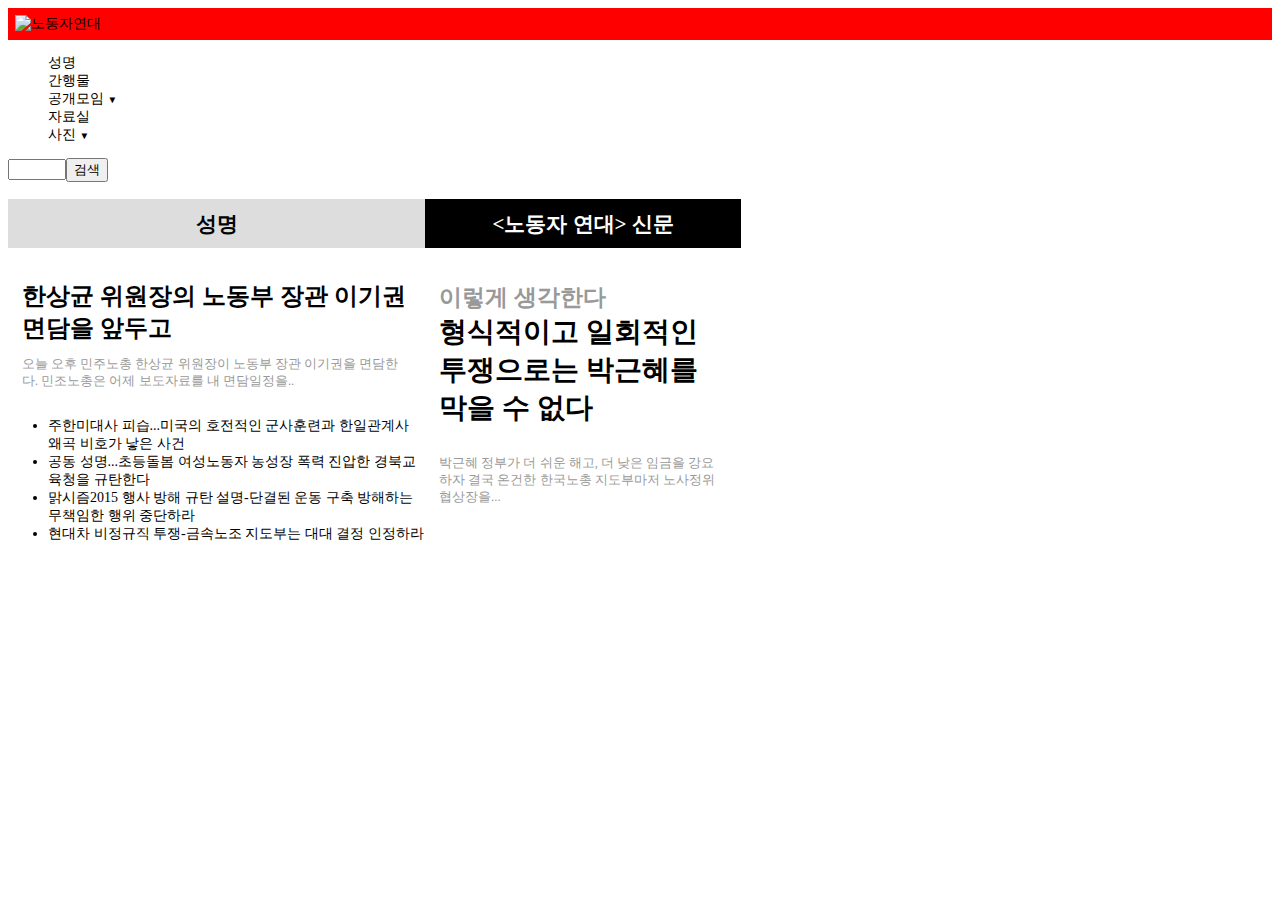
==== index.html @ 1c137593 "first" ====
<!DOCTYPE html>
<html>
<head lang="ko">
    <meta charset="UTF-8">
    <title>노동자연대</title>
    <link rel="stylesheet" href="style.css"/>
</head>
<body>
    <div class="header">
        <div class="logo">
            <img src="http://workerssolidarity.org/wp-content/themes/ws/img/xlogo.png.pagespeed.ic.si2j_FWqYW.png" alt="노동자연대"/>
        </div>
        <ul class="nav">
            <li>성명</li>
            <li>간행물</li>
            <li>
                공개모임
                <span class="icon-dropdown"></span>
            </li>
            <li>자료실</li>
            <li>
                사진
                <span class="icon-dropdown"></span>
            </li>
        </ul>
        <form class="search">
            <label for="q" class="for-screen-reader">검색</label>
            <input type="text" class="search_input" id="q"><!--
            --><button class="search_submit">검색</button>
        </form>

    </div> <!--End Header-->
    <div class="content">
        <div class="index-column index-column--sub">
            <h2 class="index-column__title">성명</h2>
            <ul>
                <li class="main-article">
                    <div class="main-article__title">한상균 위원장의 노동부 장관 이기권 면담을 앞두고</div>
                    <p>오늘 오후 민주노총 한상균 위원장이 노동부 장관 이기권을 면담한다. 민조노총은 어제 보도자료를 내 면담일정을..</p>
                </li>
                <li>
                    주한미대사 피습...미국의 호전적인 군사훈련과 한일관계사 왜곡 비호가 낳은 사건
                </li>
                <li>
                    공동 성명...초등돌봄 여성노동자 농성장 폭력 진압한 경북교육청을 규탄한다
                </li>
                <li>
                    맑시즘2015 행사 방해 규탄 설명-단결된 운동 구축 방해하는 무책임한 행위 중단하라
                </li>
                <li>
                    현대차 비정규직 투쟁-금속노조 지도부는 대대 결정 인정하라
                </li>
            </ul>
        </div>
        <div class="index-column index-column--main">
            <h2 class="index-column__title  index-column__title--dark">&lt;노동자 연대&gt; 신문</h2>
            <ul>
                <li class="main-article">
                    <div class="main-article__title">
                        <div style="color: #999;"><small>이렇게 생각한다</small></div>
                        형식적이고 일회적인 투쟁으로는 박근혜를 막을 수 없다
                    </div>
                    <img />
                    <p>박근혜 정부가 더 쉬운 해고, 더 낮은 임금을 강요하자 결국 온건한 한국노총 지도부마저 노사정위 협상장을...</p>
                </li>
                <li></li>
                <li></li>
                <li></li>
                <li></li>
                <li></li>
            </ul>
        </div>

    </div>
</body>
</html>
---- style.css ----
@charset "utf-8";
body {
    font-size: 14px;
}
.logo {
    background-color: red;
    padding: 0.5em;
}
.logo > img {
    display: block;
}
.nav li {
    list-style: none;
}
.icon-dropdown:after {
    content: "▼";
    font-size: 0.7em;
    vertical-align: middle;
}

.search {
    display: inline;
}
.search_input {
    width: 50px;
}
.search_submit {
}

.row_one_content {

}
.index-column__title {
    padding: 0.5em 0;
    text-align: center;
    background-color: #ddd;
}
.index-column__title--dark {
    background-color: #000;
    color: #fff;
}
.index-column {
    float: left;
    width: 33%;
}
.index-column--main {
    width: 25%;
}
.index-column--main > ul {
    padding-left: 0;
    list-style: none;
}
.row_one_content_title {
    display: block;
    list-style: none;
    border-bottom: 1px dotted #ddd;
    font-weight: bold;
}
.row_two_content_second {
    font-weight: bold;
    font-size: 1.4em;
}
.row_two_content_img {
    width: 30px;
    height: 30px;
}
.row_two_content_detail {
    font-size: 0.5em;
}
.for-screen-reader {
    display: inline-block;
    position: absolute;
    width: 1px;
    height: 1px;
    overflow: hidden;
    text-indent: -9999px;
}
.main-article {
    padding: 1em;
    list-style: none;
}
.main-article__title {
    font-weight: bold;
    font-size: 1.7em;
}

.index-column--main .main-article__title {
    font-size: 2em;
}
.index-column--sub .main-article {
    margin-left: -40px;
}
.main-article > p {
    font-size: 0.9em;
    color: #999;
}
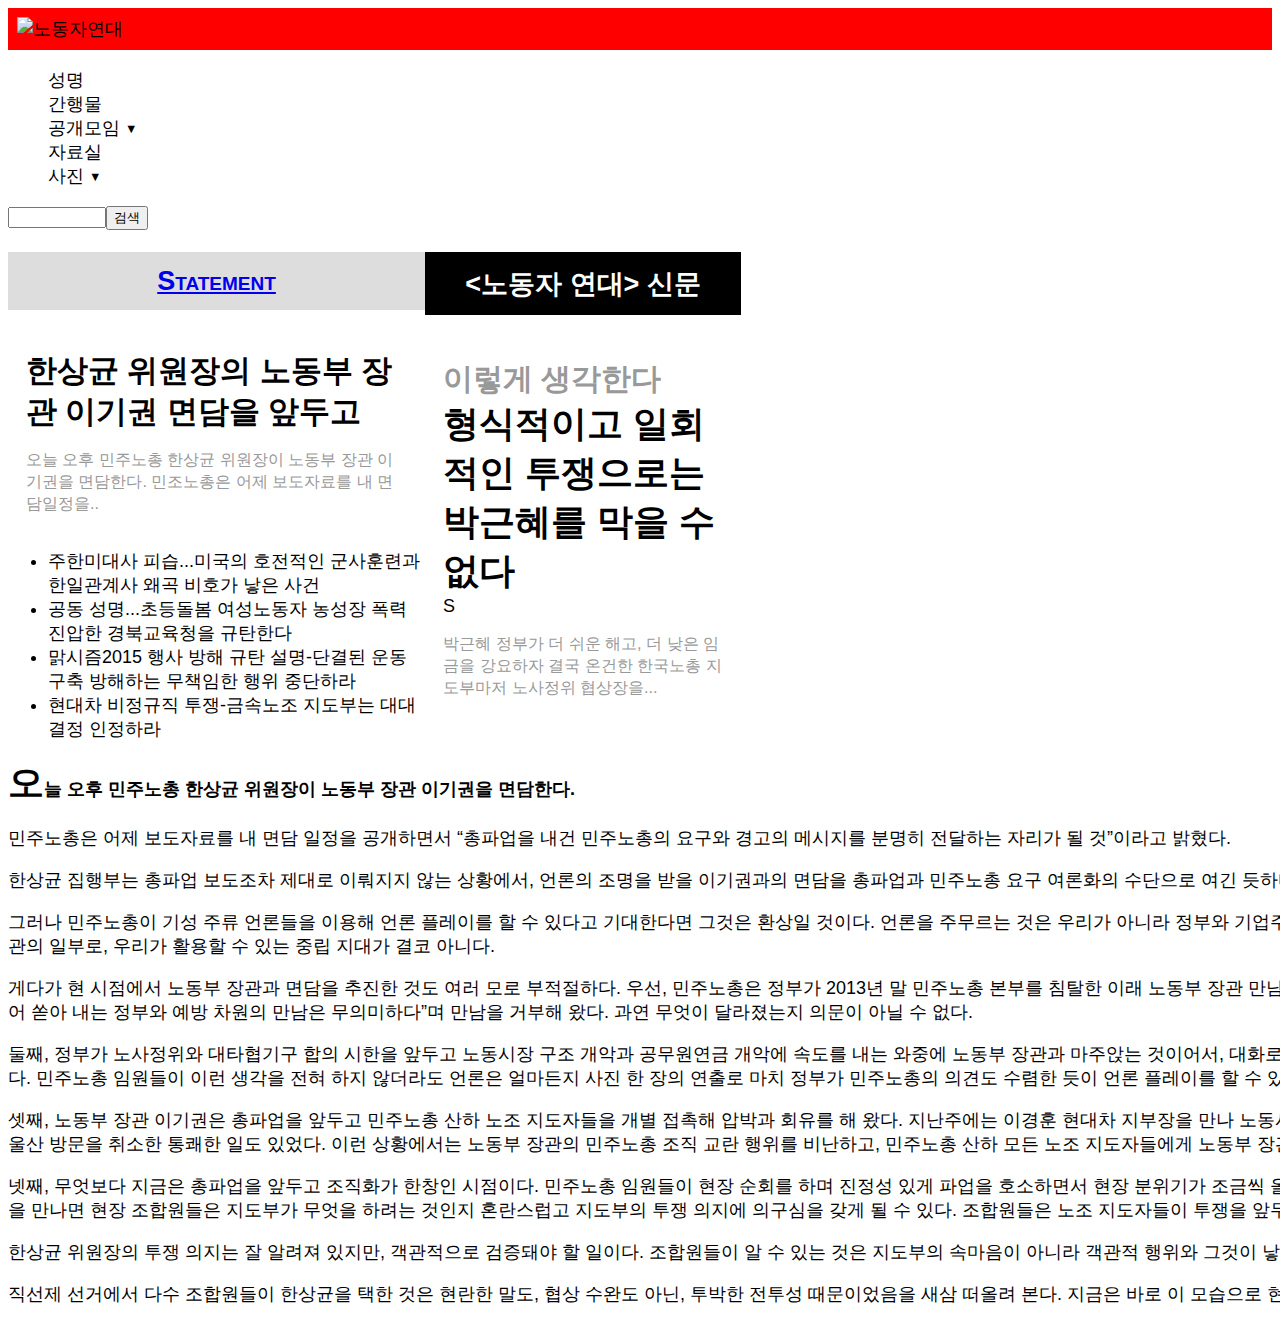
==== commit 11967130: "add float, div" ====
--- a/index.html
+++ b/index.html
@@ -32,7 +32,9 @@
     </div> <!--End Header-->
     <div class="content">
         <div class="index-column index-column--sub">
-            <h2 class="index-column__title">성명</h2>
+            <h2 class="index-column__title">
+                <a href="http://naver.com">Statement</a>
+            </h2>
             <ul>
                 <li class="main-article">
                     <div class="main-article__title">한상균 위원장의 노동부 장관 이기권 면담을 앞두고</div>
@@ -60,7 +62,7 @@
                         <div style="color: #999;"><small>이렇게 생각한다</small></div>
                         형식적이고 일회적인 투쟁으로는 박근혜를 막을 수 없다
                     </div>
-                    <img />
+                    <img />S
                     <p>박근혜 정부가 더 쉬운 해고, 더 낮은 임금을 강요하자 결국 온건한 한국노총 지도부마저 노사정위 협상장을...</p>
                 </li>
                 <li></li>
@@ -70,7 +72,20 @@
                 <li></li>
             </ul>
         </div>
+    </div>
+        <div class="e-content  base-spacing" style="clear: both">
+            <p>오늘 오후 민주노총 한상균 위원장이 노동부 장관 이기권을 면담한다.</p>
+            <p>민주노총은 어제 보도자료를 내 면담 일정을 공개하면서 “총파업을 내건 민주노총의 요구와 경고의 메시지를 분명히 전달하는 자리가 될 것”이라고 밝혔다.</p>
+            <p>한상균 집행부는 총파업 보도조차 제대로 이뤄지지 않는 상황에서, 언론의 조명을 받을 이기권과의 면담을 총파업과 민주노총 요구 여론화의 수단으로 여긴 듯하다.</p>
+            <p>그러나 민주노총이 기성 주류 언론들을 이용해 언론 플레이를 할 수 있다고 기대한다면 그것은 환상일 것이다. 언론을 주무르는 것은 우리가 아니라 정부와 기업주들이다. 또, 정부 장관이나 여야 정치인 모두 자본주의적 국가 기관의 일부로, 우리가 활용할 수 있는 중립 지대가 결코 아니다.</p>
+            <p>게다가 현 시점에서 노동부 장관과 면담을 추진한 것도 여러 모로 부적절하다. 우선, 민주노총은 정부가 2013년 말 민주노총 본부를 침탈한 이래 노동부 장관 만남을 거부해 왔고, 한상균 집행부 역시 “노동자 죽이기 정책을 연이어 쏟아 내는 정부와 예방 차원의 만남은 무의미하다”며 만남을 거부해 왔다. 과연 무엇이 달라졌는지 의문이 아닐 수 없다.</p>
+            <p>둘째, 정부가 노사정위와 대타협기구 합의 시한을 앞두고 노동시장 구조 개악과 공무원연금 개악에 속도를 내는 와중에 노동부 장관과 마주앉는 것이어서, 대화로 이 사안에 대한 해법을 모색할 의사가 있는 것처럼 비춰질 수 있다. 민주노총 임원들이 이런 생각을 전혀 하지 않더라도 언론은 얼마든지 사진 한 장의 연출로 마치 정부가 민주노총의 의견도 수렴한 듯이 언론 플레이를 할 수 있다.</p>
+            <p>셋째, 노동부 장관 이기권은 총파업을 앞두고 민주노총 산하 노조 지도자들을 개별 접촉해 압박과 회유를 해 왔다. 지난주에는 이경훈 현대차 지부장을 만나 노동시장 구조 개악에 협조를 구하려다 이 지부장의 만남 거절로 아예 울산 방문을 취소한 통쾌한 일도 있었다. 이런 상황에서는 노동부 장관의 민주노총 조직 교란 행위를 비난하고, 민주노총 산하 모든 노조 지도자들에게 노동부 장관과 개별 접촉을 하지 말라고 촉구하는 게 옳을 것이다.</p>
+            <p>넷째, 무엇보다 지금은 총파업을 앞두고 조직화가 한창인 시점이다. 민주노총 임원들이 현장 순회를 하며 진정성 있게 파업을 호소하면서 현장 분위기가 조금씩 올라오는 상황이다. 그런데 이럴 때 민주노총 위원장이 노동부 장관을 만나면 현장 조합원들은 지도부가 무엇을 하려는 것인지 혼란스럽고 지도부의 투쟁 의지에 의구심을 갖게 될 수 있다. 조합원들은 노조 지도자들이 투쟁을 앞두고 장관이나 여야 정치권을 접촉하는 광경을 처음 보는 게 아니다.</p>
+            <p>한상균 위원장의 투쟁 의지는 잘 알려져 있지만, 객관적으로 검증돼야 할 일이다. 조합원들이 알 수 있는 것은 지도부의 속마음이 아니라 객관적 행위와 그것이 낳는 파장이라는 점을 민주노총 임원들은 헤아려야 한다.</p>
+            <p>직선제 선거에서 다수 조합원들이 한상균을 택한 것은 현란한 말도, 협상 수완도 아닌, 투박한 전투성 때문이었음을 새삼 떠올려 본다. 지금은 바로 이 모습으로 현장 조합원들에게 호소하며 총파업을 조직할 때다.</p>
+        </div>
+</body>
+</html>
 
-    </div>
-</body>
-</html>+
--- a/style.css
+++ b/style.css
@@ -1,10 +1,18 @@
 @charset "utf-8";
-body {
-    font-size: 14px;
+html {
+    font-size: 18px;
+}
+body{
+    font-family: Ubuntu, Arial,'Apple SD Gothic Neo','애플 SD 고딕 Neo','NanumBarunGothic','NanumBarunGothicOTF','나눔바른고딕','나눔바른고딕OTF','Malgun Gothic','맑은 고딕','NanumGothic','NanumGothicOTF', '나눔고딕','나눔고딕OTF',sans-serif;
+    /* for ie7 */
+    *font-family: 'Apple SD Gothic Neo','애플 SD 고딕 Neo','NanumBarunGothic','NanumBarunGothicOTF','나눔바른고딕','나눔바른고딕OTF','Malgun Gothic','맑은 고딕','NanumGothic','NanumGothicOTF', '나눔고딕','나눔고딕OTF',sans-serif;
+    color: rgb(0,0,0);
+    background: #ffffff url('...') no-repeat 0 0;
+
 }
 .logo {
     background-color: red;
-    padding: 0.5em;
+    padding: 0.5rem;
 }
 .logo > img {
     display: block;
@@ -17,12 +25,15 @@
     font-size: 0.7em;
     vertical-align: middle;
 }
+a {
+    text-decoration: underline blink!important;
+}
 
 .search {
     display: inline;
 }
 .search_input {
-    width: 50px;
+    width: 5rem;
 }
 .search_submit {
 }
@@ -34,6 +45,7 @@
     padding: 0.5em 0;
     text-align: center;
     background-color: #ddd;
+    font-variant: small-caps;
 }
 .index-column__title--dark {
     background-color: #000;
@@ -94,3 +106,13 @@
     font-size: 0.9em;
     color: #999;
 }
+.e-content {
+    width: 100rem;
+    margin: 0 auto;
+}
+.e-content:first-letter {
+    font-size: 2em;
+}
+.e-content:first-line {
+    font-weight: bold;
+}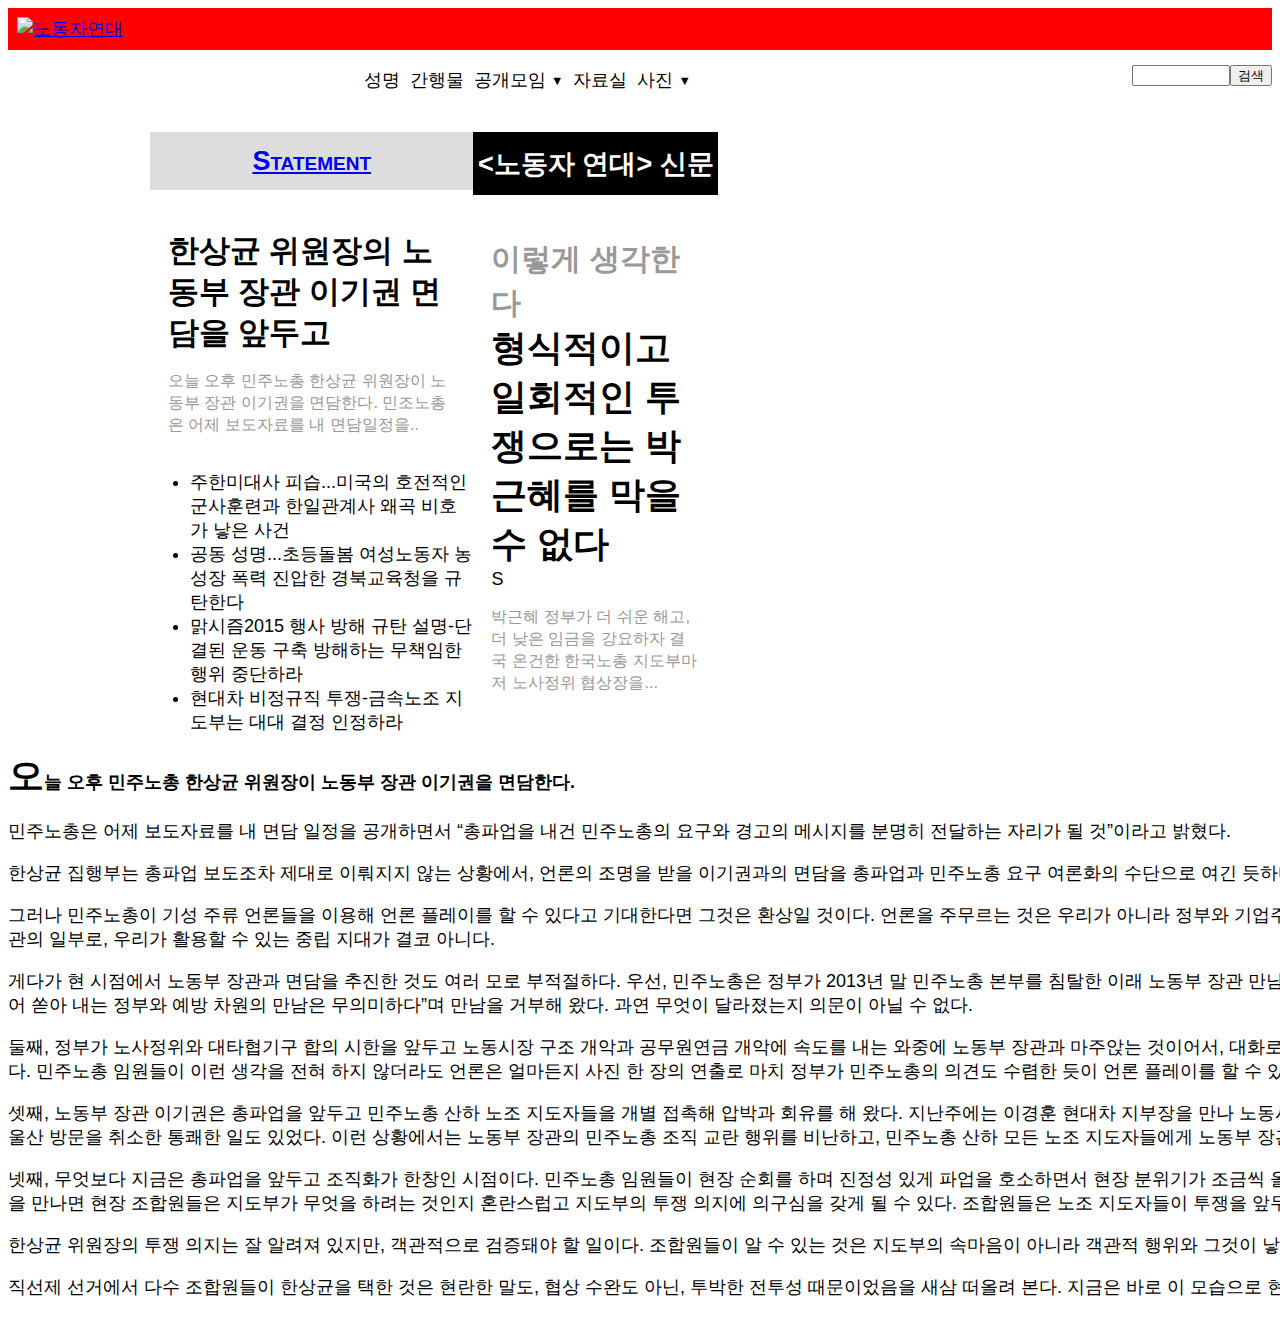
==== commit 051289c0: "add" ====
--- a/index.html
+++ b/index.html
@@ -6,11 +6,15 @@
     <link rel="stylesheet" href="style.css"/>
 </head>
 <body>
-    <div class="header">
-        <div class="logo">
-            <img src="http://workerssolidarity.org/wp-content/themes/ws/img/xlogo.png.pagespeed.ic.si2j_FWqYW.png" alt="노동자연대"/>
-        </div>
-        <ul class="nav">
+<div class="header">
+    <div class="logo">
+        <a href="http://naver.com">
+            <img src="http://workerssolidarity.org/wp-content/themes/ws/img/xlogo.png.pagespeed.ic.si2j_FWqYW.png"
+                 alt="노동자연대"/>
+        </a>
+    </div>
+    <div class="navigation">
+        <ul class="nav clearfix">
             <li>성명</li>
             <li>간행물</li>
             <li>
@@ -23,68 +27,92 @@
                 <span class="icon-dropdown"></span>
             </li>
         </ul>
-        <form class="search">
-            <label for="q" class="for-screen-reader">검색</label>
-            <input type="text" class="search_input" id="q"><!--
+    </div>
+    <form class="search">
+        <label for="q" class="for-screen-reader">검색</label>
+        <input type="text" class="search_input" id="q"><!--
             --><button class="search_submit">검색</button>
-        </form>
+        <div style="clear: both;"></div>
+    </form>
 
-    </div> <!--End Header-->
-    <div class="content">
-        <div class="index-column index-column--sub">
-            <h2 class="index-column__title">
-                <a href="http://naver.com">Statement</a>
-            </h2>
-            <ul>
-                <li class="main-article">
-                    <div class="main-article__title">한상균 위원장의 노동부 장관 이기권 면담을 앞두고</div>
-                    <p>오늘 오후 민주노총 한상균 위원장이 노동부 장관 이기권을 면담한다. 민조노총은 어제 보도자료를 내 면담일정을..</p>
-                </li>
-                <li>
-                    주한미대사 피습...미국의 호전적인 군사훈련과 한일관계사 왜곡 비호가 낳은 사건
-                </li>
-                <li>
-                    공동 성명...초등돌봄 여성노동자 농성장 폭력 진압한 경북교육청을 규탄한다
-                </li>
-                <li>
-                    맑시즘2015 행사 방해 규탄 설명-단결된 운동 구축 방해하는 무책임한 행위 중단하라
-                </li>
-                <li>
-                    현대차 비정규직 투쟁-금속노조 지도부는 대대 결정 인정하라
-                </li>
-            </ul>
-        </div>
-        <div class="index-column index-column--main">
-            <h2 class="index-column__title  index-column__title--dark">&lt;노동자 연대&gt; 신문</h2>
-            <ul>
-                <li class="main-article">
-                    <div class="main-article__title">
-                        <div style="color: #999;"><small>이렇게 생각한다</small></div>
-                        형식적이고 일회적인 투쟁으로는 박근혜를 막을 수 없다
+
+</div>
+<!--End Header-->
+<div class="content">
+    <div class="index-column index-column--sub">
+        <h2 class="index-column__title">
+            <a href="http://naver.com">Statement</a>
+        </h2>
+        <ul>
+            <li class="main-article">
+                <div class="main-article__title">한상균 위원장의 노동부 장관 이기권 면담을 앞두고</div>
+                <p>오늘 오후 민주노총 한상균 위원장이 노동부 장관 이기권을 면담한다. 민조노총은 어제 보도자료를 내 면담일정을..</p>
+            </li>
+            <li>
+                주한미대사 피습...미국의 호전적인 군사훈련과 한일관계사 왜곡 비호가 낳은 사건
+            </li>
+            <li>
+                공동 성명...초등돌봄 여성노동자 농성장 폭력 진압한 경북교육청을 규탄한다
+            </li>
+            <li>
+                맑시즘2015 행사 방해 규탄 설명-단결된 운동 구축 방해하는 무책임한 행위 중단하라
+            </li>
+            <li>
+                현대차 비정규직 투쟁-금속노조 지도부는 대대 결정 인정하라
+            </li>
+        </ul>
+    </div>
+    <div class="index-column index-column--main">
+        <h2 class="index-column__title  index-column__title--dark">&lt;노동자 연대&gt; 신문</h2>
+        <ul>
+            <li class="main-article">
+                <div class="main-article__title">
+                    <div style="color: #999;">
+                        <small>이렇게 생각한다</small>
                     </div>
-                    <img />S
-                    <p>박근혜 정부가 더 쉬운 해고, 더 낮은 임금을 강요하자 결국 온건한 한국노총 지도부마저 노사정위 협상장을...</p>
-                </li>
-                <li></li>
-                <li></li>
-                <li></li>
-                <li></li>
-                <li></li>
-            </ul>
-        </div>
+                    형식적이고 일회적인 투쟁으로는 박근혜를 막을 수 없다
+                </div>
+                <img/>S
+                <p>박근혜 정부가 더 쉬운 해고, 더 낮은 임금을 강요하자 결국 온건한 한국노총 지도부마저 노사정위 협상장을...</p>
+            </li>
+            <li></li>
+            <li></li>
+            <li></li>
+            <li></li>
+            <li></li>
+        </ul>
     </div>
-        <div class="e-content  base-spacing" style="clear: both">
-            <p>오늘 오후 민주노총 한상균 위원장이 노동부 장관 이기권을 면담한다.</p>
-            <p>민주노총은 어제 보도자료를 내 면담 일정을 공개하면서 “총파업을 내건 민주노총의 요구와 경고의 메시지를 분명히 전달하는 자리가 될 것”이라고 밝혔다.</p>
-            <p>한상균 집행부는 총파업 보도조차 제대로 이뤄지지 않는 상황에서, 언론의 조명을 받을 이기권과의 면담을 총파업과 민주노총 요구 여론화의 수단으로 여긴 듯하다.</p>
-            <p>그러나 민주노총이 기성 주류 언론들을 이용해 언론 플레이를 할 수 있다고 기대한다면 그것은 환상일 것이다. 언론을 주무르는 것은 우리가 아니라 정부와 기업주들이다. 또, 정부 장관이나 여야 정치인 모두 자본주의적 국가 기관의 일부로, 우리가 활용할 수 있는 중립 지대가 결코 아니다.</p>
-            <p>게다가 현 시점에서 노동부 장관과 면담을 추진한 것도 여러 모로 부적절하다. 우선, 민주노총은 정부가 2013년 말 민주노총 본부를 침탈한 이래 노동부 장관 만남을 거부해 왔고, 한상균 집행부 역시 “노동자 죽이기 정책을 연이어 쏟아 내는 정부와 예방 차원의 만남은 무의미하다”며 만남을 거부해 왔다. 과연 무엇이 달라졌는지 의문이 아닐 수 없다.</p>
-            <p>둘째, 정부가 노사정위와 대타협기구 합의 시한을 앞두고 노동시장 구조 개악과 공무원연금 개악에 속도를 내는 와중에 노동부 장관과 마주앉는 것이어서, 대화로 이 사안에 대한 해법을 모색할 의사가 있는 것처럼 비춰질 수 있다. 민주노총 임원들이 이런 생각을 전혀 하지 않더라도 언론은 얼마든지 사진 한 장의 연출로 마치 정부가 민주노총의 의견도 수렴한 듯이 언론 플레이를 할 수 있다.</p>
-            <p>셋째, 노동부 장관 이기권은 총파업을 앞두고 민주노총 산하 노조 지도자들을 개별 접촉해 압박과 회유를 해 왔다. 지난주에는 이경훈 현대차 지부장을 만나 노동시장 구조 개악에 협조를 구하려다 이 지부장의 만남 거절로 아예 울산 방문을 취소한 통쾌한 일도 있었다. 이런 상황에서는 노동부 장관의 민주노총 조직 교란 행위를 비난하고, 민주노총 산하 모든 노조 지도자들에게 노동부 장관과 개별 접촉을 하지 말라고 촉구하는 게 옳을 것이다.</p>
-            <p>넷째, 무엇보다 지금은 총파업을 앞두고 조직화가 한창인 시점이다. 민주노총 임원들이 현장 순회를 하며 진정성 있게 파업을 호소하면서 현장 분위기가 조금씩 올라오는 상황이다. 그런데 이럴 때 민주노총 위원장이 노동부 장관을 만나면 현장 조합원들은 지도부가 무엇을 하려는 것인지 혼란스럽고 지도부의 투쟁 의지에 의구심을 갖게 될 수 있다. 조합원들은 노조 지도자들이 투쟁을 앞두고 장관이나 여야 정치권을 접촉하는 광경을 처음 보는 게 아니다.</p>
-            <p>한상균 위원장의 투쟁 의지는 잘 알려져 있지만, 객관적으로 검증돼야 할 일이다. 조합원들이 알 수 있는 것은 지도부의 속마음이 아니라 객관적 행위와 그것이 낳는 파장이라는 점을 민주노총 임원들은 헤아려야 한다.</p>
-            <p>직선제 선거에서 다수 조합원들이 한상균을 택한 것은 현란한 말도, 협상 수완도 아닌, 투박한 전투성 때문이었음을 새삼 떠올려 본다. 지금은 바로 이 모습으로 현장 조합원들에게 호소하며 총파업을 조직할 때다.</p>
-        </div>
+</div>
+<div class="e-content  base-spacing" style="clear: both">
+    <p>오늘 오후 민주노총 한상균 위원장이 노동부 장관 이기권을 면담한다.</p>
+
+    <p>민주노총은 어제 보도자료를 내 면담 일정을 공개하면서 “총파업을 내건 민주노총의 요구와 경고의 메시지를 분명히 전달하는 자리가 될 것”이라고 밝혔다.</p>
+
+    <p>한상균 집행부는 총파업 보도조차 제대로 이뤄지지 않는 상황에서, 언론의 조명을 받을 이기권과의 면담을 총파업과 민주노총 요구 여론화의 수단으로 여긴 듯하다.</p>
+
+    <p>그러나 민주노총이 기성 주류 언론들을 이용해 언론 플레이를 할 수 있다고 기대한다면 그것은 환상일 것이다. 언론을 주무르는 것은 우리가 아니라 정부와 기업주들이다. 또, 정부 장관이나 여야 정치인 모두
+        자본주의적 국가 기관의 일부로, 우리가 활용할 수 있는 중립 지대가 결코 아니다.</p>
+
+    <p>게다가 현 시점에서 노동부 장관과 면담을 추진한 것도 여러 모로 부적절하다. 우선, 민주노총은 정부가 2013년 말 민주노총 본부를 침탈한 이래 노동부 장관 만남을 거부해 왔고, 한상균 집행부 역시
+        “노동자 죽이기 정책을 연이어 쏟아 내는 정부와 예방 차원의 만남은 무의미하다”며 만남을 거부해 왔다. 과연 무엇이 달라졌는지 의문이 아닐 수 없다.</p>
+
+    <p>둘째, 정부가 노사정위와 대타협기구 합의 시한을 앞두고 노동시장 구조 개악과 공무원연금 개악에 속도를 내는 와중에 노동부 장관과 마주앉는 것이어서, 대화로 이 사안에 대한 해법을 모색할 의사가 있는
+        것처럼 비춰질 수 있다. 민주노총 임원들이 이런 생각을 전혀 하지 않더라도 언론은 얼마든지 사진 한 장의 연출로 마치 정부가 민주노총의 의견도 수렴한 듯이 언론 플레이를 할 수 있다.</p>
+
+    <p>셋째, 노동부 장관 이기권은 총파업을 앞두고 민주노총 산하 노조 지도자들을 개별 접촉해 압박과 회유를 해 왔다. 지난주에는 이경훈 현대차 지부장을 만나 노동시장 구조 개악에 협조를 구하려다 이 지부장의
+        만남 거절로 아예 울산 방문을 취소한 통쾌한 일도 있었다. 이런 상황에서는 노동부 장관의 민주노총 조직 교란 행위를 비난하고, 민주노총 산하 모든 노조 지도자들에게 노동부 장관과 개별 접촉을 하지
+        말라고 촉구하는 게 옳을 것이다.</p>
+
+    <p>넷째, 무엇보다 지금은 총파업을 앞두고 조직화가 한창인 시점이다. 민주노총 임원들이 현장 순회를 하며 진정성 있게 파업을 호소하면서 현장 분위기가 조금씩 올라오는 상황이다. 그런데 이럴 때 민주노총
+        위원장이 노동부 장관을 만나면 현장 조합원들은 지도부가 무엇을 하려는 것인지 혼란스럽고 지도부의 투쟁 의지에 의구심을 갖게 될 수 있다. 조합원들은 노조 지도자들이 투쟁을 앞두고 장관이나 여야 정치권을
+        접촉하는 광경을 처음 보는 게 아니다.</p>
+
+    <p>한상균 위원장의 투쟁 의지는 잘 알려져 있지만, 객관적으로 검증돼야 할 일이다. 조합원들이 알 수 있는 것은 지도부의 속마음이 아니라 객관적 행위와 그것이 낳는 파장이라는 점을 민주노총 임원들은 헤아려야
+        한다.</p>
+
+    <p>직선제 선거에서 다수 조합원들이 한상균을 택한 것은 현란한 말도, 협상 수완도 아닌, 투박한 전투성 때문이었음을 새삼 떠올려 본다. 지금은 바로 이 모습으로 현장 조합원들에게 호소하며 총파업을 조직할
+        때다.</p>
+</div>
 </body>
 </html>
 
--- a/style.css
+++ b/style.css
@@ -17,8 +17,15 @@
 .logo > img {
     display: block;
 }
+.navigation {
+    width: 50%;
+    margin: 0 auto;
+}
+
 .nav li {
     list-style: none;
+    float: left;
+    margin-right: 10px;
 }
 .icon-dropdown:after {
     content: "▼";
@@ -30,14 +37,26 @@
 }
 
 .search {
-    display: inline;
+    float: right;
+    margin-top: -46px;
 }
 .search_input {
     width: 5rem;
 }
+.search_input, .search_submit {
+    vertical-align: middle;
+}
+.search_input {
+    line-height: 15px;
+}
 .search_submit {
+    height: 21px;
+    padding-top: 0;
 }
-
+.content {
+    width: 980px;
+    margin: 0 auto;
+}
 .row_one_content {
 
 }
@@ -115,4 +134,9 @@
 }
 .e-content:first-line {
     font-weight: bold;
+}
+
+.clearfix {
+    overflow: auto;
+    zoom: 1;
 }